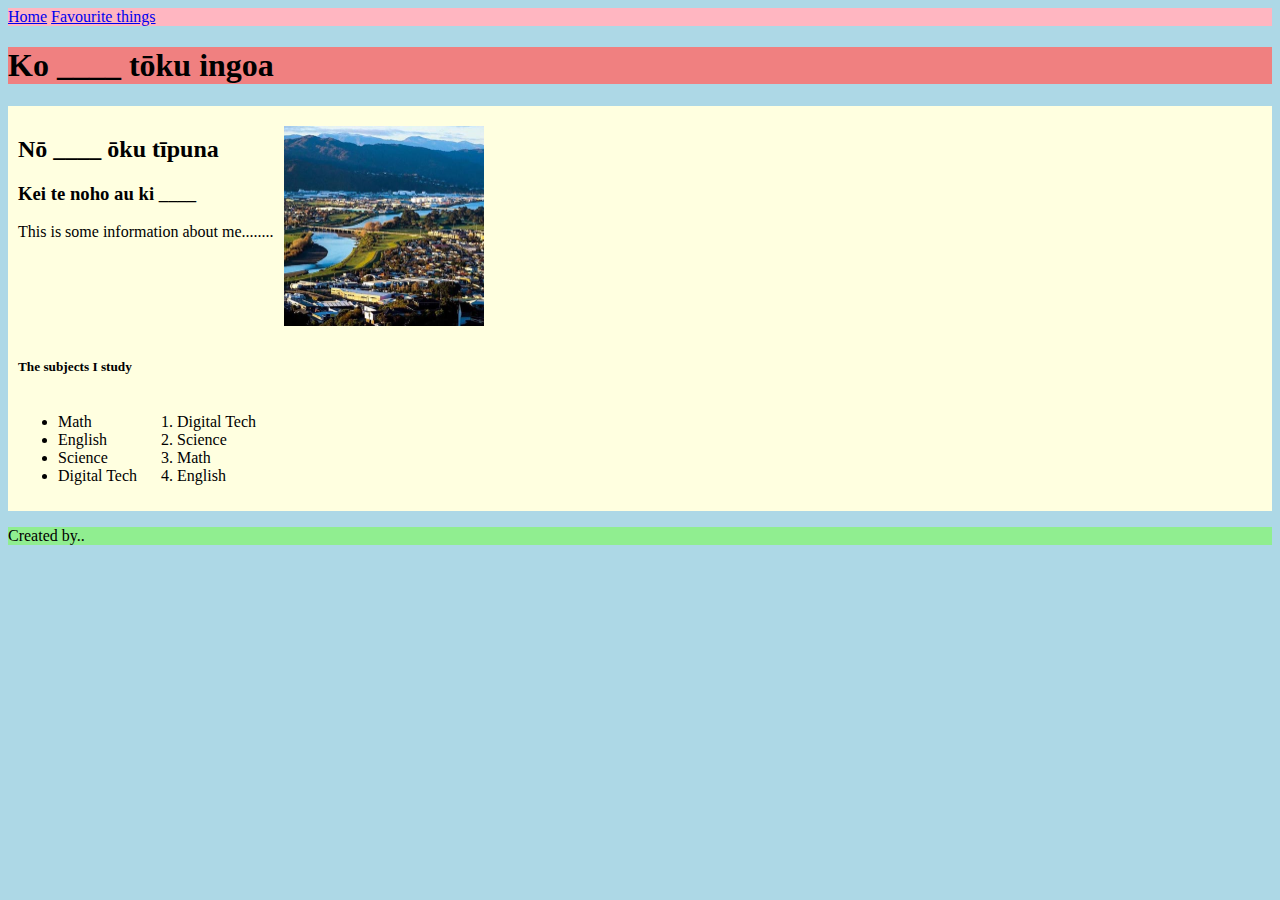
==== index.html @ 334c85b3 "Initial commit" ====
<!DOCTYPE html>
<html>
<head>
  <meta charset="utf-8">
  <meta name="viewport" content="width=device-width">
  <title>replit</title>
  <link href="style.css" rel="stylesheet" type="text/css" />
</head>
<body>
	<nav>
		<a href ='index.html'>Home</a>
		<a href ='fav-things.html'> Favourite things</a>
	</nav>
	<header>
			<h1>Ko ____ tōku ingoa</h1>
	</header>
	<main>
		<div class="top-box">
			<div>
				<h2>Nō ____ ōku tīpuna</h2>
				<h3>Kei te noho au ki ____</h3>
				<p>This is some information about me........</p>
			</div>
			<img src="Images/hutt-valley.jpg" alt= "Lower Hutt"> 
		</div>
		
		<h5>The subjects I study</h5>
		<div class="lists">
			<ul>
				<li>Math</li>
				<li>English</li>
				<li>Science</li>
				<li>Digital Tech</li>
			</ul>
			<ol>
				<li>Digital Tech</li>
				<li>Science</li>
				<li>Math</li>
				<li>English</li>
			</ol>
		</div>
	
	</main>
	<footer>
		<p>Created by..</p>
	</footer>
</body>
</html>
---- style.css ----
html, body {
	background-color: lightblue;
}
/******Background Styles*****/
header{
	background-color: lightcoral;
}
nav{
	background-color: lightpink;
}
main{
	background-color: lightyellow;
	padding:10px;
}
footer{
	background-color: lightgreen;
}

.top-box{
	display:flex;
}
.lists{
	display:flex;
}

img{
	margin:10px;
	width:200px;
}
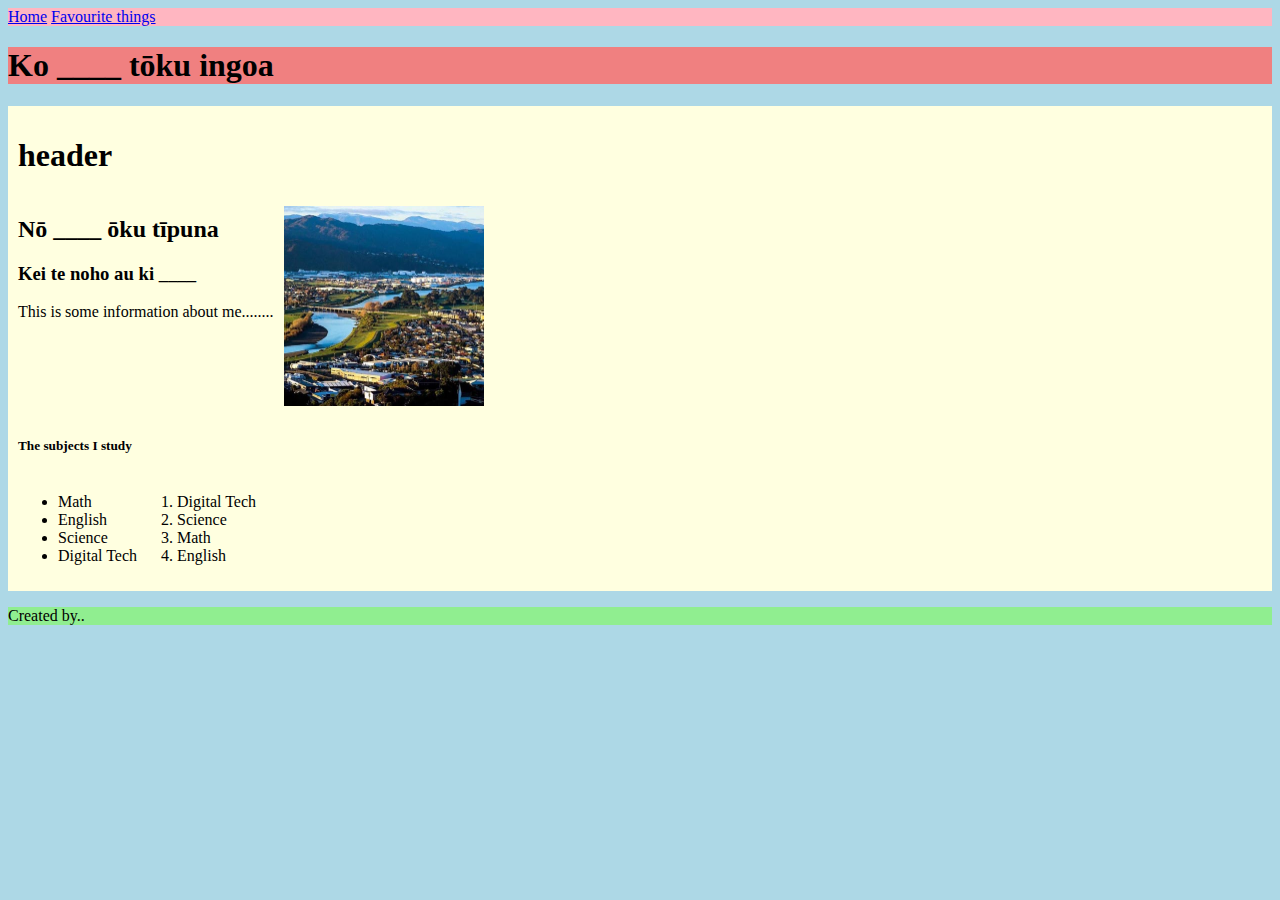
==== commit 635a1279: "v1- added headers and text" ====
--- a/index.html
+++ b/index.html
@@ -15,6 +15,7 @@
 			<h1>Ko ____ tōku ingoa</h1>
 	</header>
 	<main>
+		<h1>header</h1>
 		<div class="top-box">
 			<div>
 				<h2>Nō ____ ōku tīpuna</h2>
